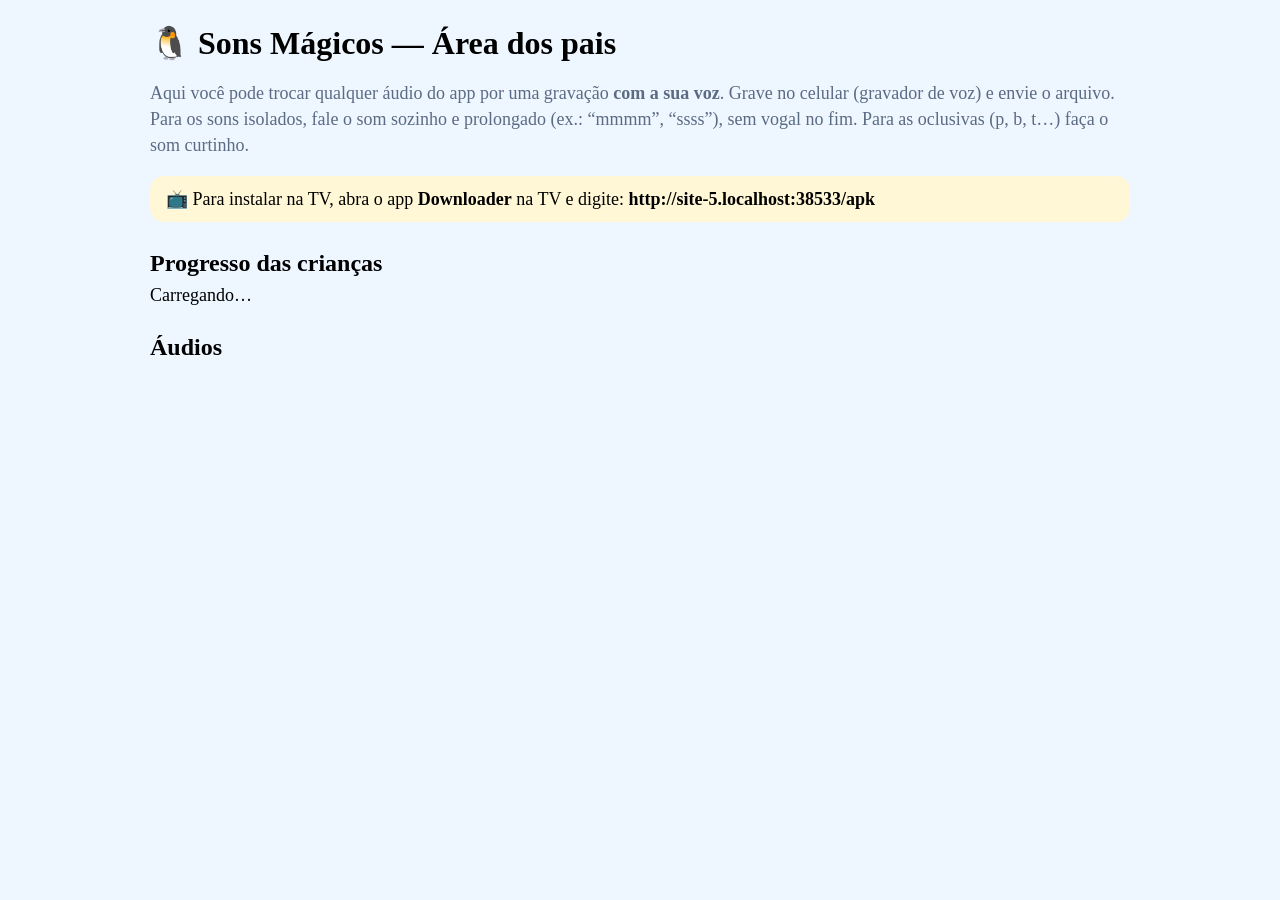
==== ipa-kids/servidor/admin.html @ 48c7925d "Sons Mágicos: app de alfabetização com IPA para Android TV App web para TV (controle remoto), curríc" ====
<!doctype html>
<html lang="pt-BR">
<head>
<meta charset="utf-8">
<meta name="viewport" content="width=device-width, initial-scale=1">
<title>Sons Mágicos — Pais</title>
<link rel="stylesheet" href="/css/app.css">
<style>
  html, body { overflow: auto; height: auto; background: #eef6ff; }
  body { max-width: 980px; margin: 0 auto; padding: 16px; font-size: 18px; cursor: auto; -webkit-user-select: text; user-select: text; }
  h1 { font-size: 32px; margin: 8px 0; }
  h2 { font-size: 24px; margin: 28px 0 8px; }
  p { color: #5b6b84; line-height: 1.45; }
  .linha { display: flex; align-items: center; gap: 10px; background: #fff; border-radius: 14px; padding: 10px 14px; margin: 6px 0; flex-wrap: wrap; }
  .linha .ipa { font-size: 30px; font-weight: 700; color: #6c4cd8; min-width: 70px; }
  .linha .nome { flex: 1; min-width: 160px; }
  .linha .meu { color: #2fbf71; font-weight: 700; }
  button, label.btn { font: inherit; font-size: 16px; border: 0; border-radius: 999px; padding: 8px 14px; background: #ffe08a; cursor: pointer; }
  button.sec { background: #e6ecf5; }
  input[type=file] { display: none; }
  .relatorio { background: #fff; border-radius: 14px; padding: 12px 16px; margin: 6px 0; }
  details summary { cursor: pointer; font-weight: 700; font-size: 20px; padding: 6px 0; }
  .aviso { background: #fff7d6; border-radius: 14px; padding: 12px 16px; }
</style>
</head>
<body>
<h1>🐧 Sons Mágicos — Área dos pais</h1>
<p>Aqui você pode trocar qualquer áudio do app por uma gravação <b>com a sua voz</b>. Grave no celular (gravador de voz) e envie o arquivo.
   Para os sons isolados, fale o som sozinho e prolongado (ex.: “mmmm”, “ssss”), sem vogal no fim. Para as oclusivas (p, b, t…) faça o som curtinho.</p>
<div class="aviso">📺 Para instalar na TV, abra o app <b>Downloader</b> na TV e digite: <b id="apk"></b></div>

<h2>Progresso das crianças</h2>
<div id="relatorio">Carregando…</div>

<h2>Áudios</h2>
<div id="lista"></div>

<script src="/js/curriculo.js"></script>
<script>
const C = window.CURRICULO;
document.getElementById("apk").textContent = location.origin + "/apk";
let meus = new Set();

async function atualizar() {
  meus = new Set((await (await fetch("/api/audios")).json()).arquivos);
  document.querySelectorAll("[data-arq]").forEach((l) => {
    const tem = meus.has(l.dataset.arq);
    l.querySelector(".meu").textContent = tem ? "✔ sua voz" : "";
    l.querySelector(".apagar").style.display = tem ? "" : "none";
  });
}
function tocar(url) { new Audio(url + "?t=" + Date.now()).play(); }

function linha(arq, ipa, nome) {
  const d = document.createElement("div");
  d.className = "linha"; d.dataset.arq = arq;
  d.innerHTML = `<span class="ipa">${ipa || ""}</span><span class="nome">${nome}</span><span class="meu"></span>
    <button class="sec" data-a="padrao">▶ padrão</button>
    <button class="sec" data-a="meu">▶ minha voz</button>
    <label class="btn">⬆ enviar gravação<input type="file" accept="audio/*"></label>
    <button class="sec apagar" data-a="apagar">🗑</button>`;
  d.querySelector('[data-a=padrao]').onclick = () => tocar("/audio/" + arq);
  d.querySelector('[data-a=meu]').onclick = () => meus.has(arq) ? tocar("/personalizado/audio/" + arq) : alert("Ainda não tem gravação sua para este áudio.");
  d.querySelector('[data-a=apagar]').onclick = async () => { if (confirm("Voltar para o áudio padrão?")) { await fetch("/api/audios/" + arq, { method: "DELETE" }); atualizar(); } };
  d.querySelector("input").onchange = async (e) => {
    const f = e.target.files[0]; if (!f) return;
    const r = await fetch("/api/audios/" + arq, { method: "PUT", body: f });
    alert(r.ok ? "Gravação enviada! A TV usa a nova voz na próxima vez que abrir o app." : "Erro ao enviar.");
    atualizar();
  };
  return d;
}
function grupo(titulo, itens) {
  const det = document.createElement("details");
  det.innerHTML = `<summary>${titulo}</summary>`;
  itens.forEach((i) => det.appendChild(linha(...i)));
  document.getElementById("lista").appendChild(det);
}

for (const u of C.unidades) {
  grupo(`${C.personagens[u.personagem].nome}: ${u.titulo}`, [
    [`intro_${u.id}.mp3`, "", `Apresentação: “${u.frase}”`],
    ...u.sons.map((s) => [`som_${s.id}.mp3`, "/" + s.ipa + "/", `Som isolado (${s.letras}) — ${s.dica}`]),
  ]);
}
grupo("Sílabas", C.silabas.flatMap((g) => g.itens.map(([o, ipa]) => [`silaba_${g.c}_${o}.mp3`, "/" + ipa + "/", `Sílaba “${o}”`])));
grupo("Palavras", C.palavras.map((p) => [`palavra_${p.id}.mp3`, p.emoji || "🐾", `Palavra “${p.escrita || p.s.map((x) => x[0]).join("")}”`]));
grupo("Sílabas dentro das palavras", C.palavras.flatMap((p) => p.s.map(([o, ipa], i) => [`psil_${p.id}_${i}.mp3`, "/" + ipa + "/", `“${o}” em ${p.escrita || p.s.map((x) => x[0]).join("")}`])));
grupo("Frases dos personagens", Object.keys(C.personagens).flatMap((pid) => Object.entries(C.frases).map(([k, t]) => [`frase_${pid}_${k}.mp3`, "", `${C.personagens[pid].nome}: “${t}”`])));
atualizar();

(async () => {
  const lista = await (await fetch("/api/relatorio")).json();
  const total = Object.values(C.unidades).reduce((n, u) => n + u.sons.length, 0);
  document.getElementById("relatorio").innerHTML = lista.length ? lista.map((p) => `<div class="relatorio"><b>${p.perfil}</b> — ${Object.keys(p.sons || {}).length}/${total} sons ·
    ${Object.keys(p.silabas || {}).length} sílabas · ${Object.keys(p.palavras || {}).length} palavras · ${Object.keys(p.leitura || {}).length} leituras · ${p.estrelas || 0} ★
    <br><small>última vez: ${p.atualizado ? new Date(p.atualizado).toLocaleString("pt-BR") : "-"}</small></div>`).join("") : "<p>Ainda sem progresso salvo.</p>";
})();
</script>
</body>
</html>
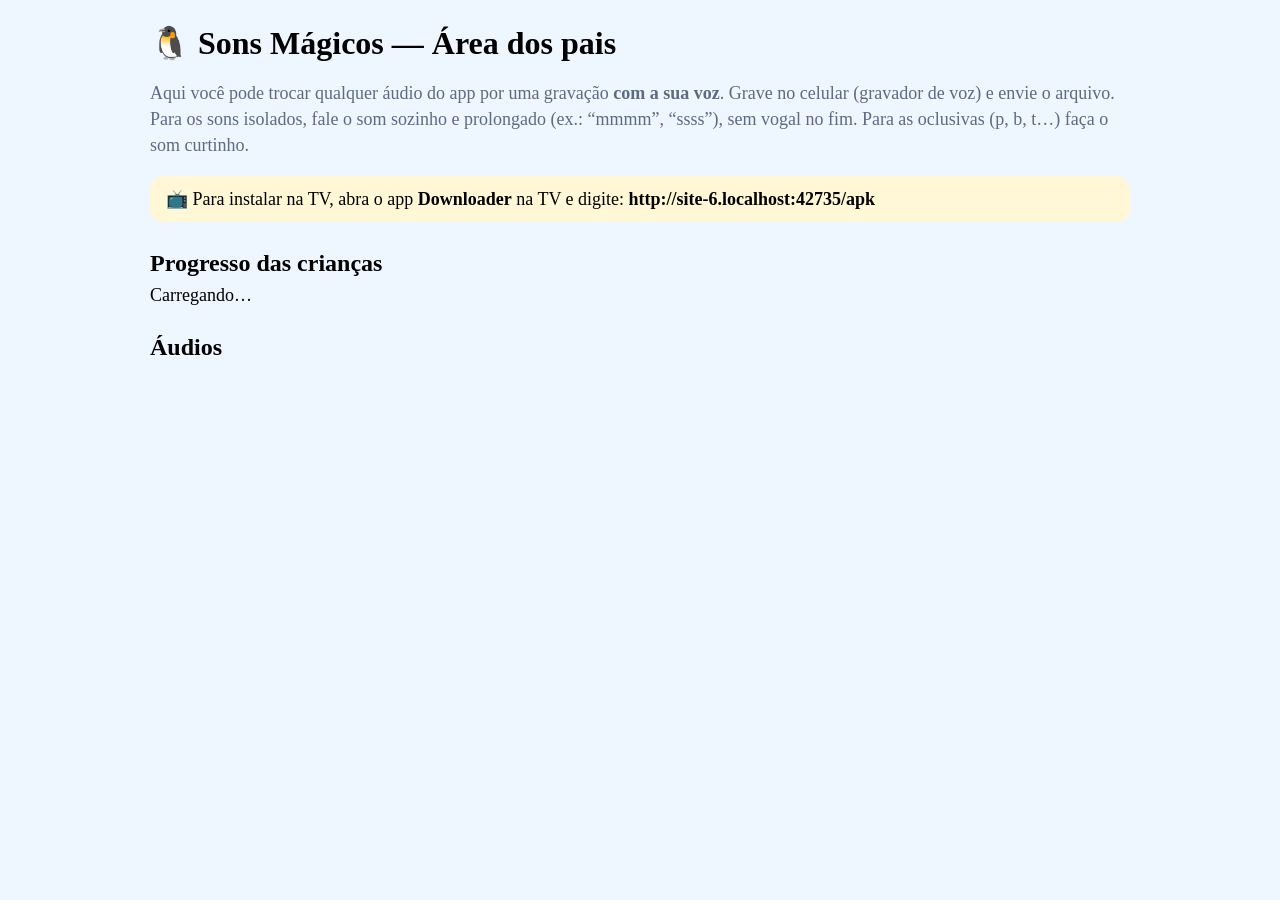
==== commit 6cd2e16a: "Sons Mágicos: personagens animados e vozes naturais (Piper) - Cada personagem vira um boneco articul" ====
--- a/ipa-kids/servidor/admin.html
+++ b/ipa-kids/servidor/admin.html
@@ -40,9 +40,11 @@
 const C = window.CURRICULO;
 document.getElementById("apk").textContent = location.origin + "/apk";
 let meus = new Set();
+let vozes = new Set();
 
 async function atualizar() {
-  meus = new Set((await (await fetch("/api/audios")).json()).arquivos);
+  const a = await (await fetch("/api/audios")).json();
+  meus = new Set(a.arquivos); vozes = new Set(a.vozes || []);
   document.querySelectorAll("[data-arq]").forEach((l) => {
     const tem = meus.has(l.dataset.arq);
     l.querySelector(".meu").textContent = tem ? "✔ sua voz" : "";
@@ -59,7 +61,7 @@
     <button class="sec" data-a="meu">▶ minha voz</button>
     <label class="btn">⬆ enviar gravação<input type="file" accept="audio/*"></label>
     <button class="sec apagar" data-a="apagar">🗑</button>`;
-  d.querySelector('[data-a=padrao]').onclick = () => tocar("/audio/" + arq);
+  d.querySelector('[data-a=padrao]').onclick = () => tocar((vozes.has(arq) ? "/vozes/audio/" : "/audio/") + arq);
   d.querySelector('[data-a=meu]').onclick = () => meus.has(arq) ? tocar("/personalizado/audio/" + arq) : alert("Ainda não tem gravação sua para este áudio.");
   d.querySelector('[data-a=apagar]').onclick = async () => { if (confirm("Voltar para o áudio padrão?")) { await fetch("/api/audios/" + arq, { method: "DELETE" }); atualizar(); } };
   d.querySelector("input").onchange = async (e) => {
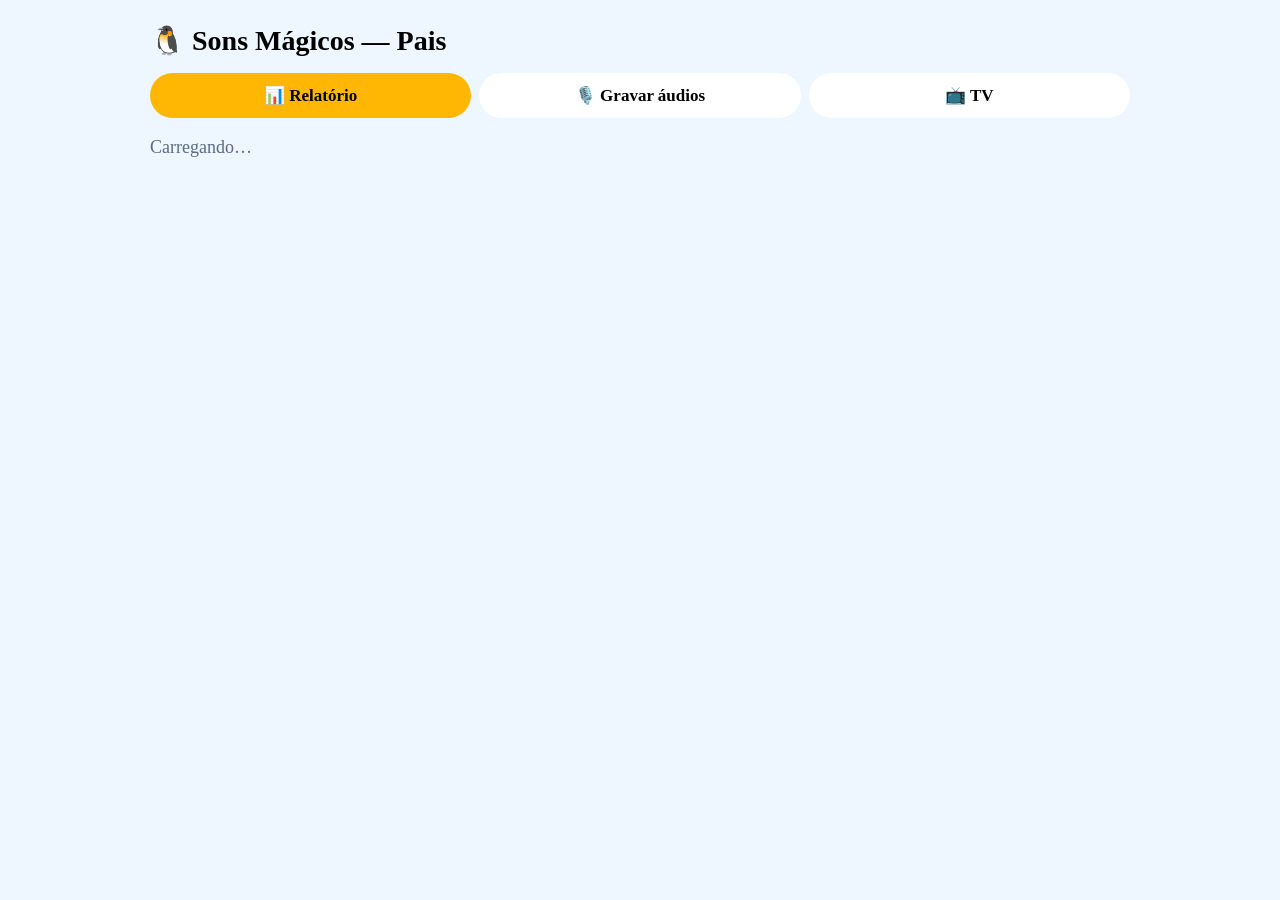
==== commit fc9fe9a8: "Sons Mágicos 1.2: letras em maiúsculas, gravação pelo celular, jogos e relatório - Letras grandes em" ====
--- a/ipa-kids/servidor/admin.html
+++ b/ipa-kids/servidor/admin.html
@@ -7,96 +7,266 @@
 <link rel="stylesheet" href="/css/app.css">
 <style>
   html, body { overflow: auto; height: auto; background: #eef6ff; }
-  body { max-width: 980px; margin: 0 auto; padding: 16px; font-size: 18px; cursor: auto; -webkit-user-select: text; user-select: text; }
-  h1 { font-size: 32px; margin: 8px 0; }
-  h2 { font-size: 24px; margin: 28px 0 8px; }
-  p { color: #5b6b84; line-height: 1.45; }
-  .linha { display: flex; align-items: center; gap: 10px; background: #fff; border-radius: 14px; padding: 10px 14px; margin: 6px 0; flex-wrap: wrap; }
-  .linha .ipa { font-size: 30px; font-weight: 700; color: #6c4cd8; min-width: 70px; }
-  .linha .nome { flex: 1; min-width: 160px; }
-  .linha .meu { color: #2fbf71; font-weight: 700; }
-  button, label.btn { font: inherit; font-size: 16px; border: 0; border-radius: 999px; padding: 8px 14px; background: #ffe08a; cursor: pointer; }
-  button.sec { background: #e6ecf5; }
+  body { max-width: 980px; margin: 0 auto; padding: 16px 16px 120px; font-size: 18px; cursor: auto; -webkit-user-select: text; user-select: text; }
+  h1 { font-size: 28px; margin: 8px 0; }
+  h2 { font-size: 23px; margin: 28px 0 10px; }
+  p { color: #5b6b84; line-height: 1.45; margin: 8px 0; }
+  .abas { display: flex; gap: 8px; position: sticky; top: 0; background: #eef6ff; padding: 8px 0; z-index: 5; }
+  .abas button { flex: 1; font-size: 17px; padding: 12px; border-radius: 999px; border: 0; background: #fff; font-weight: 700; font-family: inherit; color: inherit; }
+  .abas button.ativa { background: #ffb703; }
+  .secao { display: none; } .secao.ativa { display: block; }
+  .linha { display: flex; align-items: center; gap: 10px; background: #fff; border-radius: 14px; padding: 10px 12px; margin: 6px 0; flex-wrap: wrap; }
+  .linha .ipa { font-size: 26px; font-weight: 700; color: #6c4cd8; min-width: 54px; }
+  .linha .nome { flex: 1; min-width: 150px; }
+  .linha .meu { color: #2fbf71; font-weight: 700; font-size: 15px; }
+  .botoes { display: flex; gap: 6px; flex-wrap: wrap; }
+  button, label.btn { font: inherit; font-size: 16px; border: 0; border-radius: 999px; padding: 10px 14px; background: #e6ecf5; cursor: pointer; color: inherit; }
+  button.gravar { background: #ff6b6b; color: #fff; font-weight: 700; }
   input[type=file] { display: none; }
-  .relatorio { background: #fff; border-radius: 14px; padding: 12px 16px; margin: 6px 0; }
-  details summary { cursor: pointer; font-weight: 700; font-size: 20px; padding: 6px 0; }
-  .aviso { background: #fff7d6; border-radius: 14px; padding: 12px 16px; }
+  input[type=search] { width: 100%; font: inherit; font-size: 18px; padding: 12px 16px; border-radius: 999px; border: 2px solid #cfd8e6; margin: 6px 0 10px; }
+  details { background: #f7fbff; border-radius: 16px; padding: 4px 10px; margin: 8px 0; }
+  details summary { cursor: pointer; font-weight: 700; font-size: 19px; padding: 10px 2px; }
+  .aviso { background: #fff7d6; border-radius: 14px; padding: 12px 16px; margin: 10px 0; }
+  .cartao { background: #fff; border-radius: 18px; padding: 14px 16px; margin: 12px 0; box-shadow: 0 4px 14px rgba(35,48,70,.08); }
+  .cartao h3 { margin: 0 0 6px; font-size: 22px; }
+  .numeros { display: grid; grid-template-columns: repeat(auto-fit, minmax(120px, 1fr)); gap: 8px; margin: 10px 0; }
+  .numero { background: #f1f5fb; border-radius: 12px; padding: 10px; text-align: center; }
+  .numero b { display: block; font-size: 26px; }
+  .barras { display: flex; align-items: flex-end; gap: 8px; height: 140px; padding: 6px 0; }
+  .barra { flex: 1; display: flex; flex-direction: column; align-items: center; justify-content: flex-end; height: 100%; font-size: 13px; color: #5b6b84; }
+  .barra i { display: block; width: 100%; background: #6c4cd8; border-radius: 8px 8px 3px 3px; min-height: 3px; }
+  .chips { display: flex; flex-wrap: wrap; gap: 6px; margin: 6px 0; }
+  .chip { background: #ffe1e1; border-radius: 999px; padding: 6px 12px; font-weight: 700; }
+  .chip.bom { background: #d9f6e5; }
+  /* gravador */
+  #gravador { position: fixed; left: 0; right: 0; bottom: 0; background: #fff; box-shadow: 0 -8px 30px rgba(0,0,0,.18); border-radius: 24px 24px 0 0; padding: 18px 18px 26px; z-index: 20; display: none; }
+  #gravador.aberto { display: block; }
+  #gravador .titulo { font-weight: 700; font-size: 20px; margin-bottom: 4px; }
+  #gravador .dica { color: #5b6b84; font-size: 15px; margin-bottom: 12px; position: static; }
+  #btn-rec { width: 96px; height: 96px; border-radius: 50%; background: #ff6b6b; color: #fff; font-size: 40px; display: block; margin: 8px auto; }
+  #btn-rec.gravando { background: #c0392b; animation: pulsar 1s infinite; }
+  #tempo { text-align: center; font-size: 20px; font-variant-numeric: tabular-nums; }
+  #gravador .acoes { display: flex; gap: 10px; justify-content: center; margin-top: 12px; flex-wrap: wrap; }
+  #gravador .acoes button { font-size: 18px; padding: 12px 20px; }
+  #enviar { background: #2fbf71; color: #fff; font-weight: 700; }
 </style>
 </head>
 <body>
-<h1>🐧 Sons Mágicos — Área dos pais</h1>
-<p>Aqui você pode trocar qualquer áudio do app por uma gravação <b>com a sua voz</b>. Grave no celular (gravador de voz) e envie o arquivo.
-   Para os sons isolados, fale o som sozinho e prolongado (ex.: “mmmm”, “ssss”), sem vogal no fim. Para as oclusivas (p, b, t…) faça o som curtinho.</p>
-<div class="aviso">📺 Para instalar na TV, abra o app <b>Downloader</b> na TV e digite: <b id="apk"></b></div>
-
-<h2>Progresso das crianças</h2>
-<div id="relatorio">Carregando…</div>
-
-<h2>Áudios</h2>
-<div id="lista"></div>
+<h1>🐧 Sons Mágicos — Pais</h1>
+<div class="abas">
+  <button data-aba="relatorio" class="ativa">📊 Relatório</button>
+  <button data-aba="audios">🎙️ Gravar áudios</button>
+  <button data-aba="tv">📺 TV</button>
+</div>
+
+<!-- ============ Relatório ============ -->
+<div class="secao ativa" id="relatorio"><p>Carregando…</p></div>
+
+<!-- ============ Áudios ============ -->
+<div class="secao" id="audios">
+  <div class="aviso" id="aviso-https" hidden></div>
+  <p>Troque qualquer áudio do app pela <b>sua voz</b>: toque em <b>🎙 Gravar</b>, fale e envie. A TV passa a usar a sua gravação na hora.</p>
+  <p><b>Dicas:</b> sons que dá para segurar (vogais, M, N, F, S, CH…) — segure 1 a 2 segundos, sem vogal no fim (“mmmm”, não “mê”). Sons que pulam (P, B, T, D, K, G) — só o estalo, bem curtinho (“p”, não “pê”).</p>
+  <input type="search" id="busca" placeholder="🔎 Procurar (ex.: pato, mmm, frase do urso)">
+  <div id="lista"></div>
+</div>
+
+<!-- ============ TV ============ -->
+<div class="secao" id="tv">
+  <div class="cartao"><h3>📲 Instalar ou atualizar na TV</h3>
+    <p>No app <b>Downloader</b> da TV, digite: <b id="apk"></b></p>
+    <p>As telas novas do app chegam sozinhas pelo servidor; só é preciso reinstalar quando avisarmos.</p></div>
+</div>
+
+<!-- ============ Gravador ============ -->
+<div id="gravador">
+  <div class="titulo" id="g-titulo"></div>
+  <div class="dica" id="g-dica"></div>
+  <button id="btn-rec" aria-label="Gravar">🎙</button>
+  <div id="tempo">Toque para gravar</div>
+  <audio id="previa" controls hidden style="width:100%;margin-top:10px"></audio>
+  <div class="acoes">
+    <button id="ouvir-padrao">▶ Ouvir o atual</button>
+    <button id="enviar" hidden>✔ Enviar</button>
+    <button id="cancelar">Fechar</button>
+  </div>
+  <label class="btn" style="display:block;text-align:center;margin-top:10px">ou escolher um arquivo de áudio<input type="file" id="arquivo" accept="audio/*" capture></label>
+</div>
 
 <script src="/js/curriculo.js"></script>
 <script>
 const C = window.CURRICULO;
-document.getElementById("apk").textContent = location.origin + "/apk";
-let meus = new Set();
-let vozes = new Set();
-
+const $ = (s) => document.querySelector(s);
+const esc = (s) => String(s).replace(/[&<>"]/g, (c) => ({ "&": "&amp;", "<": "&lt;", ">": "&gt;", '"': "&quot;" }[c]));
+document.getElementById("apk").textContent = location.protocol === "https:" ? `http://${location.hostname}:8080/apk` : location.origin + "/apk";
+
+/* ---------------- Abas ---------------- */
+document.querySelectorAll(".abas button").forEach((b) => b.onclick = () => {
+  document.querySelectorAll(".abas button").forEach((x) => x.classList.toggle("ativa", x === b));
+  document.querySelectorAll(".secao").forEach((s) => s.classList.toggle("ativa", s.id === b.dataset.aba));
+});
+
+/* ---------------- Áudios ---------------- */
+let meus = new Set(), vozes = new Set();
 async function atualizar() {
   const a = await (await fetch("/api/audios")).json();
   meus = new Set(a.arquivos); vozes = new Set(a.vozes || []);
   document.querySelectorAll("[data-arq]").forEach((l) => {
     const tem = meus.has(l.dataset.arq);
     l.querySelector(".meu").textContent = tem ? "✔ sua voz" : "";
-    l.querySelector(".apagar").style.display = tem ? "" : "none";
+    l.querySelector(".apagar").hidden = !tem;
   });
 }
-function tocar(url) { new Audio(url + "?t=" + Date.now()).play(); }
-
-function linha(arq, ipa, nome) {
+function urlAtual(arq) {
+  if (meus.has(arq)) return "/personalizado/audio/" + arq + "?t=" + Date.now();
+  if (vozes.has(arq)) return "/vozes/audio/" + arq;
+  return "/audio/" + arq;
+}
+function tocar(url) { new Audio(url).play(); }
+
+const itens = [];
+function linha(arq, ipa, nome, busca) {
   const d = document.createElement("div");
-  d.className = "linha"; d.dataset.arq = arq;
-  d.innerHTML = `<span class="ipa">${ipa || ""}</span><span class="nome">${nome}</span><span class="meu"></span>
-    <button class="sec" data-a="padrao">▶ padrão</button>
-    <button class="sec" data-a="meu">▶ minha voz</button>
-    <label class="btn">⬆ enviar gravação<input type="file" accept="audio/*"></label>
-    <button class="sec apagar" data-a="apagar">🗑</button>`;
-  d.querySelector('[data-a=padrao]').onclick = () => tocar((vozes.has(arq) ? "/vozes/audio/" : "/audio/") + arq);
-  d.querySelector('[data-a=meu]').onclick = () => meus.has(arq) ? tocar("/personalizado/audio/" + arq) : alert("Ainda não tem gravação sua para este áudio.");
-  d.querySelector('[data-a=apagar]').onclick = async () => { if (confirm("Voltar para o áudio padrão?")) { await fetch("/api/audios/" + arq, { method: "DELETE" }); atualizar(); } };
-  d.querySelector("input").onchange = async (e) => {
-    const f = e.target.files[0]; if (!f) return;
-    const r = await fetch("/api/audios/" + arq, { method: "PUT", body: f });
-    alert(r.ok ? "Gravação enviada! A TV usa a nova voz na próxima vez que abrir o app." : "Erro ao enviar.");
-    atualizar();
-  };
+  d.className = "linha"; d.dataset.arq = arq; d.dataset.busca = (busca + " " + nome + " " + ipa).toLowerCase();
+  d.innerHTML = `<span class="ipa">${esc(ipa || "")}</span><span class="nome">${esc(nome)} <span class="meu"></span></span>
+    <span class="botoes"><button data-a="ouvir">▶</button><button class="gravar" data-a="gravar">🎙 Gravar</button><button class="apagar" data-a="apagar" hidden title="Voltar ao padrão">🗑</button></span>`;
+  d.querySelector('[data-a=ouvir]').onclick = () => tocar(urlAtual(arq));
+  d.querySelector('[data-a=gravar]').onclick = () => abrirGravador(arq, nome, ipa);
+  d.querySelector('[data-a=apagar]').onclick = async () => { if (confirm("Apagar sua gravação e voltar à voz padrão?")) { await fetch("/api/audios/" + arq, { method: "DELETE" }); atualizar(); } };
+  itens.push(d);
   return d;
 }
-function grupo(titulo, itens) {
-  const det = document.createElement("details");
-  det.innerHTML = `<summary>${titulo}</summary>`;
-  itens.forEach((i) => det.appendChild(linha(...i)));
+function grupo(titulo, lista, aberto) {
+  const det = document.createElement("details"); if (aberto) det.open = true;
+  det.innerHTML = `<summary>${esc(titulo)}</summary>`;
+  lista.forEach((i) => det.appendChild(linha(...i)));
   document.getElementById("lista").appendChild(det);
 }
-
+const escrita = (p) => p.escrita || p.s.map((x) => x[0]).join("");
 for (const u of C.unidades) {
   grupo(`${C.personagens[u.personagem].nome}: ${u.titulo}`, [
-    [`intro_${u.id}.mp3`, "", `Apresentação: “${u.frase}”`],
-    ...u.sons.map((s) => [`som_${s.id}.mp3`, "/" + s.ipa + "/", `Som isolado (${s.letras}) — ${s.dica}`]),
-  ]);
-}
-grupo("Sílabas", C.silabas.flatMap((g) => g.itens.map(([o, ipa]) => [`silaba_${g.c}_${o}.mp3`, "/" + ipa + "/", `Sílaba “${o}”`])));
-grupo("Palavras", C.palavras.map((p) => [`palavra_${p.id}.mp3`, p.emoji || "🐾", `Palavra “${p.escrita || p.s.map((x) => x[0]).join("")}”`]));
-grupo("Sílabas dentro das palavras", C.palavras.flatMap((p) => p.s.map(([o, ipa], i) => [`psil_${p.id}_${i}.mp3`, "/" + ipa + "/", `“${o}” em ${p.escrita || p.s.map((x) => x[0]).join("")}`])));
-grupo("Frases dos personagens", Object.keys(C.personagens).flatMap((pid) => Object.entries(C.frases).map(([k, t]) => [`frase_${pid}_${k}.mp3`, "", `${C.personagens[pid].nome}: “${t}”`])));
+    [`intro_${u.id}.mp3`, "", `Apresentação: “${u.frase}”`, u.titulo],
+    ...u.sons.map((s) => [`som_${s.id}.mp3`, "/" + s.ipa + "/", `Som ${s.letras.toUpperCase()} — ${s.dica}`, s.letras + " " + s.id]),
+  ], u.id === "pulos");
+}
+grupo("Sílabas", C.silabas.flatMap((g) => g.itens.map(([o, ipa]) => [`silaba_${g.c}_${o}.mp3`, "/" + ipa + "/", `Sílaba ${o.toUpperCase()}`, o])));
+grupo("Palavras", C.palavras.map((p) => [`palavra_${p.id}.mp3`, p.emoji || "🐾", `Palavra ${escrita(p).toUpperCase()}`, escrita(p) + " " + p.id]));
+grupo("Sílabas dentro das palavras", C.palavras.flatMap((p) => p.s.map(([o, ipa], i) => [`psil_${p.id}_${i}.mp3`, "/" + ipa + "/", `${o.toUpperCase()} em ${escrita(p).toUpperCase()}`, o + " " + escrita(p)])));
+grupo("Frases dos personagens", Object.keys(C.personagens).flatMap((pid) => Object.entries(C.frases).map(([k, t]) => [`frase_${pid}_${k}.mp3`, "", `${C.personagens[pid].nome}: “${t}”`, "frase " + pid + " " + C.personagens[pid].nome])));
 atualizar();
 
+$("#busca").oninput = (e) => {
+  const q = e.target.value.trim().toLowerCase();
+  document.querySelectorAll("#lista details").forEach((det) => {
+    let algum = false;
+    det.querySelectorAll(".linha").forEach((l) => { const ok = !q || l.dataset.busca.includes(q); l.hidden = !ok; algum ||= ok; });
+    det.hidden = !algum; if (q) det.open = algum;
+  });
+};
+
+/* ---------------- Gravador ---------------- */
+const podeGravar = window.isSecureContext && navigator.mediaDevices && window.MediaRecorder;
+if (!podeGravar) {
+  const av = $("#aviso-https"); av.hidden = false;
+  const https = `https://${location.hostname}:8443/admin`;
+  av.innerHTML = location.protocol === "https:"
+    ? "Este navegador não permite gravar aqui. Use o botão <b>escolher um arquivo</b> para enviar uma gravação do gravador do celular."
+    : `Para gravar direto pelo celular, abra a versão segura: <a href="${https}"><b>${https}</b></a><br>
+       Se aparecer “conexão não é particular”, toque em <b>Avançado → Continuar</b> (é o seu próprio servidor).<br>
+       Ou use <b>escolher um arquivo</b> para enviar uma gravação.`;
+}
+let atual = null, recorder = null, pedacos = [], blob = null, cronometro = null, stream = null;
+function abrirGravador(arq, nome, ipa) {
+  atual = arq; blob = null;
+  $("#g-titulo").textContent = nome.split(" — ")[0];
+  $("#g-dica").textContent = (ipa ? ipa + " · " : "") + (nome.split(" — ")[1] || "");
+  $("#previa").hidden = true; $("#enviar").hidden = true;
+  $("#tempo").textContent = podeGravar ? "Toque no microfone para gravar" : "Escolha um arquivo de áudio abaixo";
+  $("#btn-rec").hidden = !podeGravar;
+  $("#gravador").classList.add("aberto");
+}
+function fecharGravador() {
+  if (recorder && recorder.state === "recording") recorder.stop();
+  if (stream) stream.getTracks().forEach((t) => t.stop());
+  stream = null; $("#gravador").classList.remove("aberto");
+}
+$("#cancelar").onclick = fecharGravador;
+$("#ouvir-padrao").onclick = () => tocar(urlAtual(atual));
+$("#btn-rec").onclick = async () => {
+  if (recorder && recorder.state === "recording") { recorder.stop(); return; }
+  try {
+    stream = stream || await navigator.mediaDevices.getUserMedia({ audio: { echoCancellation: true, noiseSuppression: true } });
+  } catch (e) { alert("Não consegui usar o microfone: " + e.message); return; }
+  pedacos = [];
+  recorder = new MediaRecorder(stream);
+  recorder.ondataavailable = (e) => e.data.size && pedacos.push(e.data);
+  recorder.onstop = () => {
+    clearInterval(cronometro);
+    $("#btn-rec").classList.remove("gravando"); $("#btn-rec").textContent = "🎙";
+    blob = new Blob(pedacos, { type: recorder.mimeType || "audio/webm" });
+    const pv = $("#previa"); pv.src = URL.createObjectURL(blob); pv.hidden = false;
+    $("#enviar").hidden = false; $("#tempo").textContent = "Ouça abaixo. Ficou bom? Toque em Enviar.";
+  };
+  recorder.start();
+  const ini = Date.now();
+  $("#btn-rec").classList.add("gravando"); $("#btn-rec").textContent = "■";
+  cronometro = setInterval(() => { const s = (Date.now() - ini) / 1000; $("#tempo").textContent = "Gravando… " + s.toFixed(1) + "s (toque para parar)"; if (s > 30) recorder.stop(); }, 100);
+};
+async function enviar(corpo) {
+  $("#tempo").textContent = "Enviando…";
+  const r = await fetch("/api/audios/" + atual, { method: "PUT", body: corpo });
+  if (r.ok) { $("#tempo").textContent = "✅ Pronto! A TV já usa a sua voz."; $("#enviar").hidden = true; await atualizar(); setTimeout(fecharGravador, 1200); }
+  else $("#tempo").textContent = "❌ Erro ao enviar. Tente de novo.";
+}
+$("#enviar").onclick = () => blob && enviar(blob);
+$("#arquivo").onchange = (e) => { const f = e.target.files[0]; if (f) enviar(f); e.target.value = ""; };
+
+/* ---------------- Relatório ---------------- */
+const SONS = {}; C.unidades.forEach((u) => u.sons.forEach((s) => SONS[s.id] = s));
+const PAL = {}; C.palavras.forEach((p) => PAL[p.id] = p);
+function diasRecentes(n) {
+  const out = [];
+  for (let i = n - 1; i >= 0; i--) { const d = new Date(); d.setDate(d.getDate() - i);
+    out.push([`${d.getFullYear()}-${String(d.getMonth() + 1).padStart(2, "0")}-${String(d.getDate()).padStart(2, "0")}`, d]); }
+  return out;
+}
+const semana = ["dom", "seg", "ter", "qua", "qui", "sex", "sáb"];
+function relatorio(p) {
+  const dias = p.dias || {};
+  const ult7 = diasRecentes(7);
+  const min = ult7.map(([k]) => Math.round(((dias[k] || {}).s || 0) / 60));
+  const maxMin = Math.max(10, ...min);
+  const tot = ult7.reduce((a, [k]) => { const d = dias[k] || {}; a.a += d.a || 0; a.e += d.e || 0; return a; }, { a: 0, e: 0 });
+  const sons = p.sons || {};
+  const dominados = Object.entries(sons).filter(([, m]) => (m.caixa || 0) >= 3).map(([id]) => SONS[id]).filter(Boolean);
+  const dificeis = Object.entries(sons).filter(([, m]) => (m.erros || 0) > (m.acertos || 0)).map(([id]) => SONS[id]).filter(Boolean);
+  const vistos = Object.keys(sons).length, total = Object.keys(SONS).length;
+  const figurinhas = C.palavras.filter((w) => ((p.leitura || {})[w.id] || {}).acertos || ((p.monte || {})[w.id] || {}).acertos).length;
+  const palErradas = Object.entries({ ...(p.leitura || {}) }).filter(([, m]) => (m.erros || 0) > (m.acertos || 0)).map(([id]) => PAL[id]).filter(Boolean);
+  const dicas = [];
+  if (dificeis.length) dicas.push(`Brinque fora da TV com ${dificeis.slice(0, 3).map((s) => "<b>" + s.letras.toUpperCase() + "</b> (" + s.dica.split(":")[0].toLowerCase() + ")").join(", ")}.`);
+  if (vistos < total) dicas.push(`Ainda faltam ${total - vistos} sons para conhecer — o <b>Assistir</b> apresenta um som novo de cada vez.`);
+  if (palErradas.length) dicas.push(`Leia junto: ${palErradas.slice(0, 4).map((w) => "<b>" + (w.escrita || w.s.map((x) => x[0]).join("")).toUpperCase() + "</b>").join(", ")}.`);
+  if (min.reduce((a, b) => a + b, 0) === 0) dicas.push("Sem uso nos últimos 7 dias.");
+  return `<div class="cartao"><h3>👧 ${esc(p.perfil || "Criança")}</h3>
+    <p>Últimos 7 dias</p>
+    <div class="barras">${ult7.map(([k, d], i) => `<div class="barra"><span>${min[i]}′</span><i style="height:${Math.round(min[i] / maxMin * 100)}%"></i><span>${semana[d.getDay()]}</span></div>`).join("")}</div>
+    <div class="numeros">
+      <div class="numero"><b>${min.reduce((a, b) => a + b, 0)} min</b>de uso</div>
+      <div class="numero"><b>${vistos}/${total}</b>sons vistos</div>
+      <div class="numero"><b>${dominados.length}</b>sons dominados</div>
+      <div class="numero"><b>${tot.a}</b>acertos</div>
+      <div class="numero"><b>${tot.e}</b>erros</div>
+      <div class="numero"><b>${figurinhas}/${C.palavras.length}</b>figurinhas</div>
+    </div>
+    ${dominados.length ? `<p>✅ Já domina:</p><div class="chips">${dominados.map((s) => `<span class="chip bom">${esc(s.letras.toUpperCase())} /${esc(s.ipa)}/</span>`).join("")}</div>` : ""}
+    ${dificeis.length ? `<p>💪 Precisa de reforço:</p><div class="chips">${dificeis.map((s) => `<span class="chip">${esc(s.letras.toUpperCase())} /${esc(s.ipa)}/</span>`).join("")}</div>` : ""}
+    ${dicas.length ? `<p>💡 ${dicas.join("<br>💡 ")}</p>` : ""}
+    <p style="font-size:14px">Última vez: ${p.atualizado ? new Date(p.atualizado).toLocaleString("pt-BR") : "-"}</p></div>`;
+}
 (async () => {
   const lista = await (await fetch("/api/relatorio")).json();
-  const total = Object.values(C.unidades).reduce((n, u) => n + u.sons.length, 0);
-  document.getElementById("relatorio").innerHTML = lista.length ? lista.map((p) => `<div class="relatorio"><b>${p.perfil}</b> — ${Object.keys(p.sons || {}).length}/${total} sons ·
-    ${Object.keys(p.silabas || {}).length} sílabas · ${Object.keys(p.palavras || {}).length} palavras · ${Object.keys(p.leitura || {}).length} leituras · ${p.estrelas || 0} ★
-    <br><small>última vez: ${p.atualizado ? new Date(p.atualizado).toLocaleString("pt-BR") : "-"}</small></div>`).join("") : "<p>Ainda sem progresso salvo.</p>";
+  $("#relatorio").innerHTML = lista.length ? lista.map(relatorio).join("") : "<p>Ainda sem progresso salvo. Use o app na TV e volte aqui.</p>";
 })();
 </script>
 </body>
